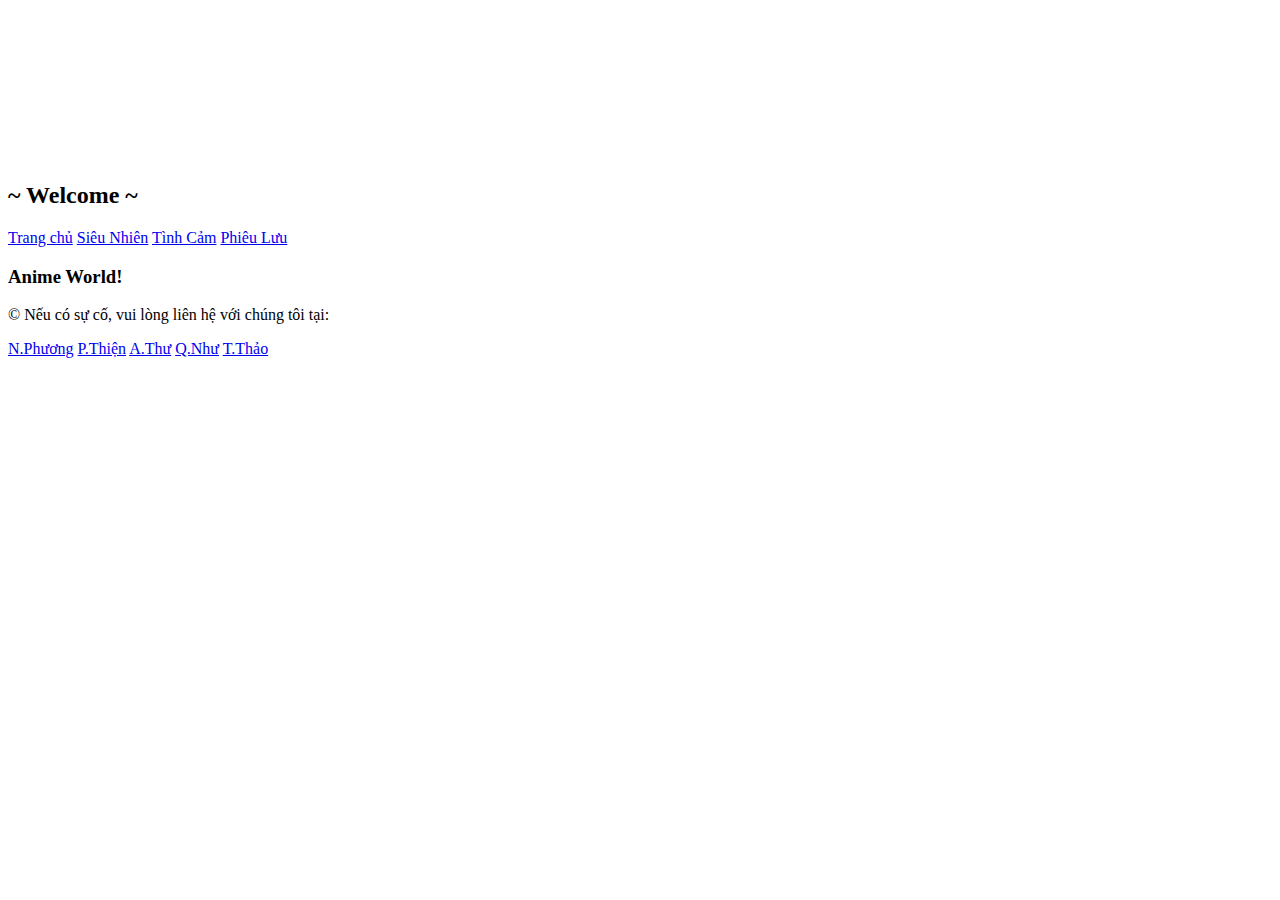
==== index.html @ 29aaca4a "Add files via upload" ====
<!DOCTYPE html>
<html lang="vi">
<head>
    <meta charset="UTF-8">
    <meta name="viewport" content="width=device-width, initial-scale=1.0">
    <title>Ahihi</title>
    <link rel="stylesheet" href="maume.css">
    <link href="https://fonts.cdnfonts.com/css/new-gothic-style" rel="stylesheet">
    <link rel="icon" href="logo.jpg" type="image/x-icon" sizes="96x96"/>
                
</head>
<body>
    <link href="https://fonts.googleapis.com/css2?family=Dancing+Script&family=Great+Vibes&family=Parisienne&display=swap" rel="stylesheet">
    <video autoplay muted loop id="bg-video">
        <source src="bga.mp4" type="video/mp4">
    </video>
    <div class="tieude">
        <h2>~ Welcome ~</h2>
    </div>
    <div class="nutbam">
        <a href="trchu.html">Trang chủ</a>
        <a href="sieunhien.html">Siêu Nhiên</a>
        <a href="tinhcam.html">Tình Cảm</a>
        <a href="phieuluu.html">Phiêu Lưu</a>
    </div>
        <h3>Anime World!</h3>

    <footer>
        <p>&copy; Nếu có sự cố, vui lòng liên hệ với chúng tôi tại:</p>
        <p><a href="https://www.facebook.com/phunbidak"> N.Phương</a>
         <a href="https://www.facebook.com/thien00503"> P.Thiện</a>
        <a href="https://www.facebook.com/ldiepathw"> A.Thư</a>
        <a href="https://www.facebook.com/Soynn07"> Q.Như</a>
        <a href="https://www.facebook.com/thao.nguyenthithanh.967422"> T.Thảo</a></p>
    </footer>
</body>
</html>
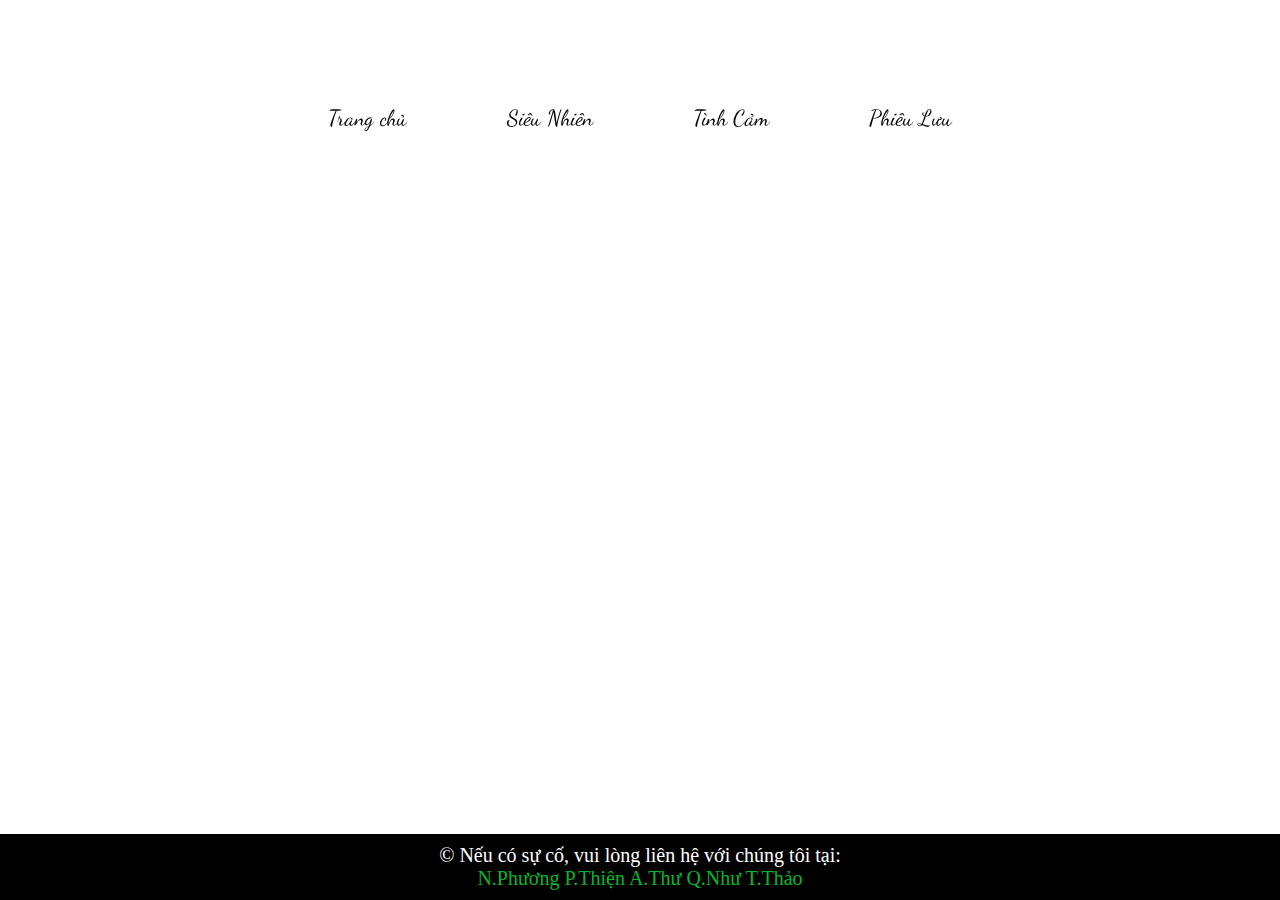
==== commit 0adce349: "Add files via upload" ====
--- a/index.html
+++ b/index.html
@@ -18,7 +18,7 @@
         <h2>~ Welcome ~</h2>
     </div>
     <div class="nutbam">
-        <a href="trchu.html">Trang chủ</a>
+        <a href="index.html">Trang chủ</a>
         <a href="sieunhien.html">Siêu Nhiên</a>
         <a href="tinhcam.html">Tình Cảm</a>
         <a href="phieuluu.html">Phiêu Lưu</a>
--- a/maume.css
+++ b/maume.css
@@ -0,0 +1,134 @@
+@import url('https://fonts.cdnfonts.com/css/new-gothic-style');
+h1{color: rgb(247, 208, 34); 
+    text-align: center;
+    font-family: 'New Gothic Style', sans-serif;
+                                                
+    font-size: 120px;
+ } 
+ h2 {
+    color: white;
+    text-align: center;
+    font-family: 'Great Vibes', cursive;
+    font-size: 60px;
+}
+.dsach{
+    color:  rgb(247, 208, 34);
+    font-family: 'Great Vibes', cursive;
+    font-size: 60px;
+}
+ main {
+    margin-left: 200px;
+    margin-right: 200px;
+}
+.nutbam {
+    display: flex;
+    margin: 20px 0;
+    justify-content: center;
+    align-items: center;
+    position: relative;
+    gap: 60px;
+    font-family: 'Dancing Script', cursive;
+}
+
+.nutbam a {
+    text-decoration: none;
+    color: black;
+    font-size: 22px;
+    padding: 10px 20px;
+    border-radius: 30px;
+    background-color: rgb(255, 255, 255);
+    align-items: center;
+    
+}
+.nutbam i {
+    font-size: 20px;
+}
+
+.nutbam a:hover {
+    background-color: rgb(221, 221, 221);
+    transform: scale(1.1);
+}
+.block {
+    filter:alpha;
+    width:50%;
+    height:50%;
+    margin: 0 auto; }
+* {
+    margin: 0;
+    padding: 0;
+    box-sizing: border-box;
+}
+
+#bg-video {
+    position: fixed;
+    top: 0;
+    left: 0;
+    width: 100%;
+    height: 100%;
+    object-fit: cover;
+    z-index: -1; 
+}
+
+.content {
+    position: relative;
+    text-align: center;
+    color: white;
+    top: 50%;
+    left: 50%;
+    transform: translate(-50%, -50%);
+    background: rgba(0, 0, 0, 0.5); 
+    padding: 20px;
+    border-radius: 10px;
+}
+h3 {
+    font-family: 'Great Vibes', cursive;
+    font-size: 200px;
+    color: white;
+    text-align: center;
+}
+html, body {
+    display: flex;
+    flex-direction: column;
+   /* Chiều cao tối thiểu bằng 100% màn hình */
+    margin: 0;
+}
+/* Tùy chỉnh chân trang */
+footer {
+    background-color: black;
+    color: white;
+    text-align: center;
+    padding: 10px 0;
+    position: absolute;
+    bottom: 0;
+    width: 100%;
+    margin-top: auto;
+}
+
+footer a {
+    color: #03b82a; /* Màu xanh cho liên kết */
+    text-decoration: none; /* Loại bỏ gạch chân khỏi liên kết */
+}
+
+footer a:hover {
+    text-decoration: underline; /* Hiển thị gạch chân khi người dùng di chuột */
+}
+p {
+    color: white;
+    font-size: 20px;
+    font-family:Cambria, Cochin, Georgia, Times, 'Times New Roman', serif
+}
+video{
+    width: 830px;
+    height: 520px;
+}
+.ket{
+    text-align: center;
+}
+.ket a{
+    color: #03b82a; 
+    text-decoration: none; 
+}
+.ket a:hover {
+    text-decoration: underline;
+}
+
